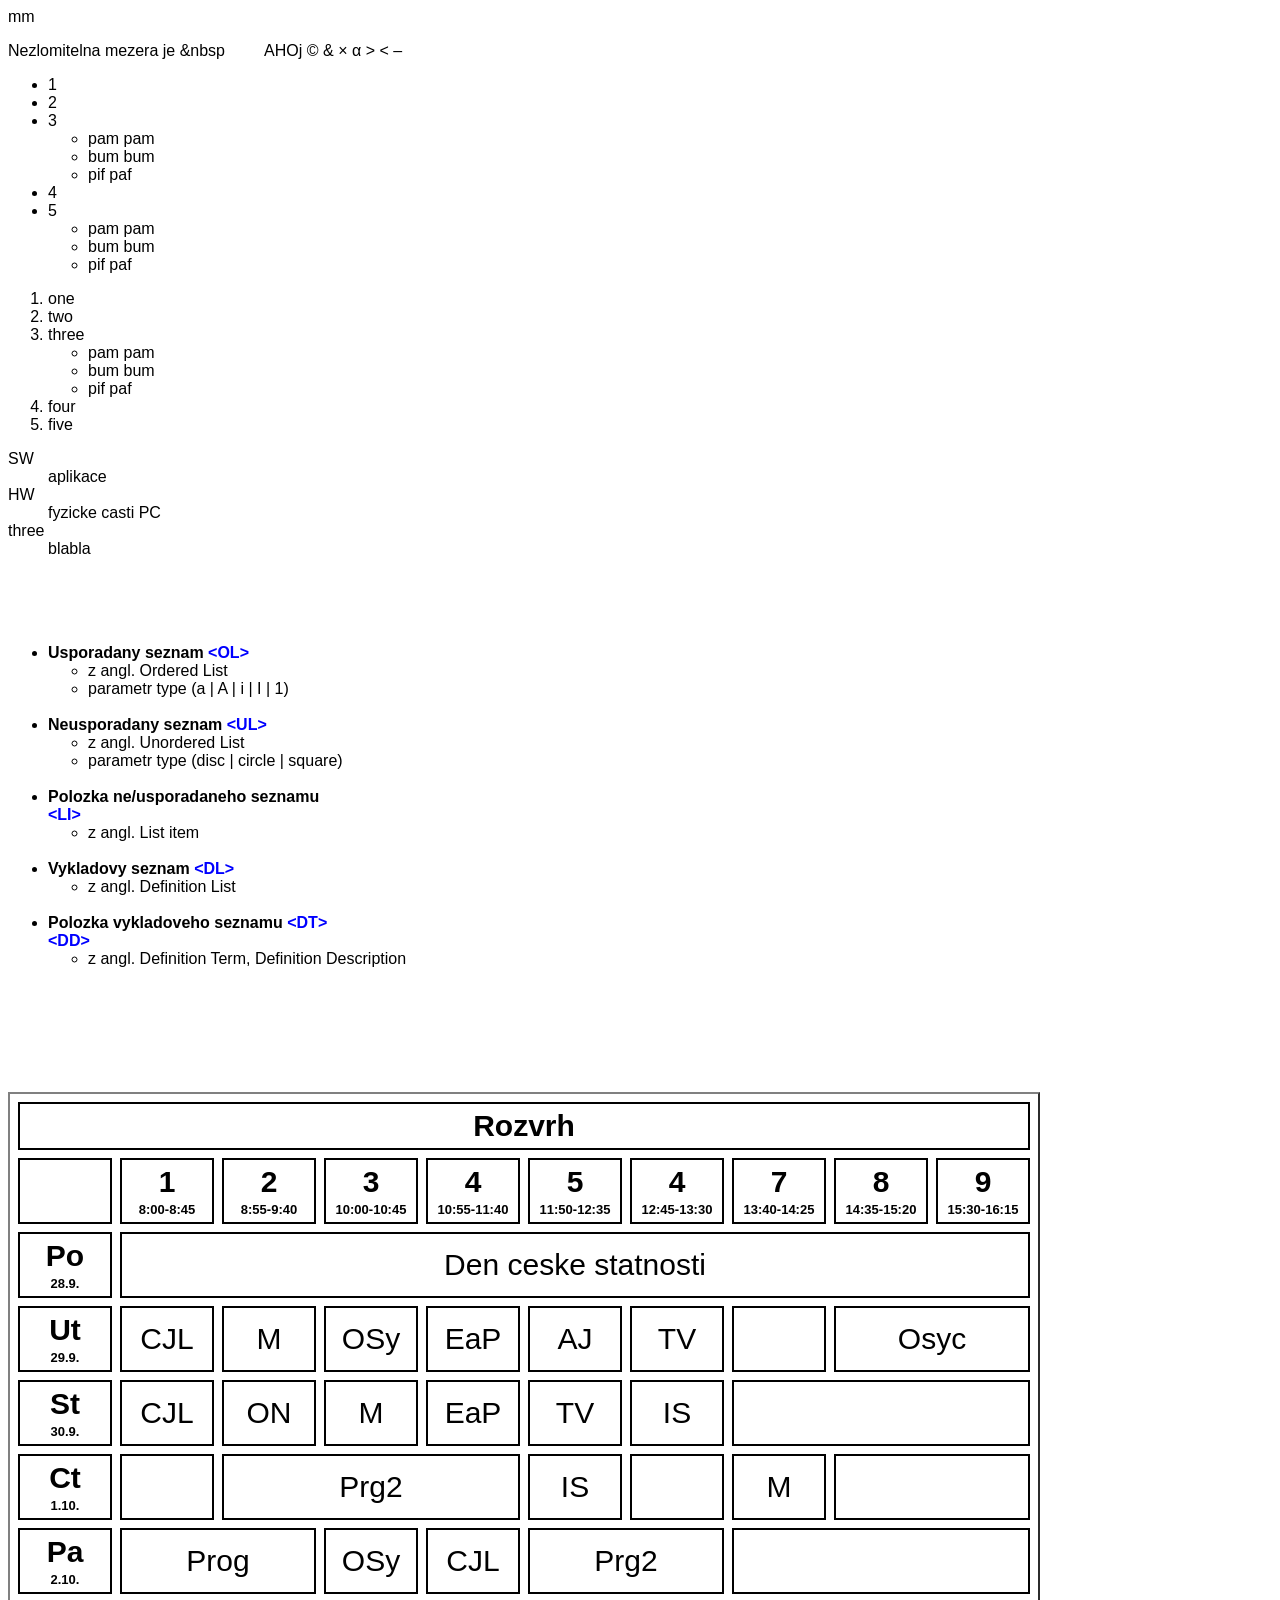
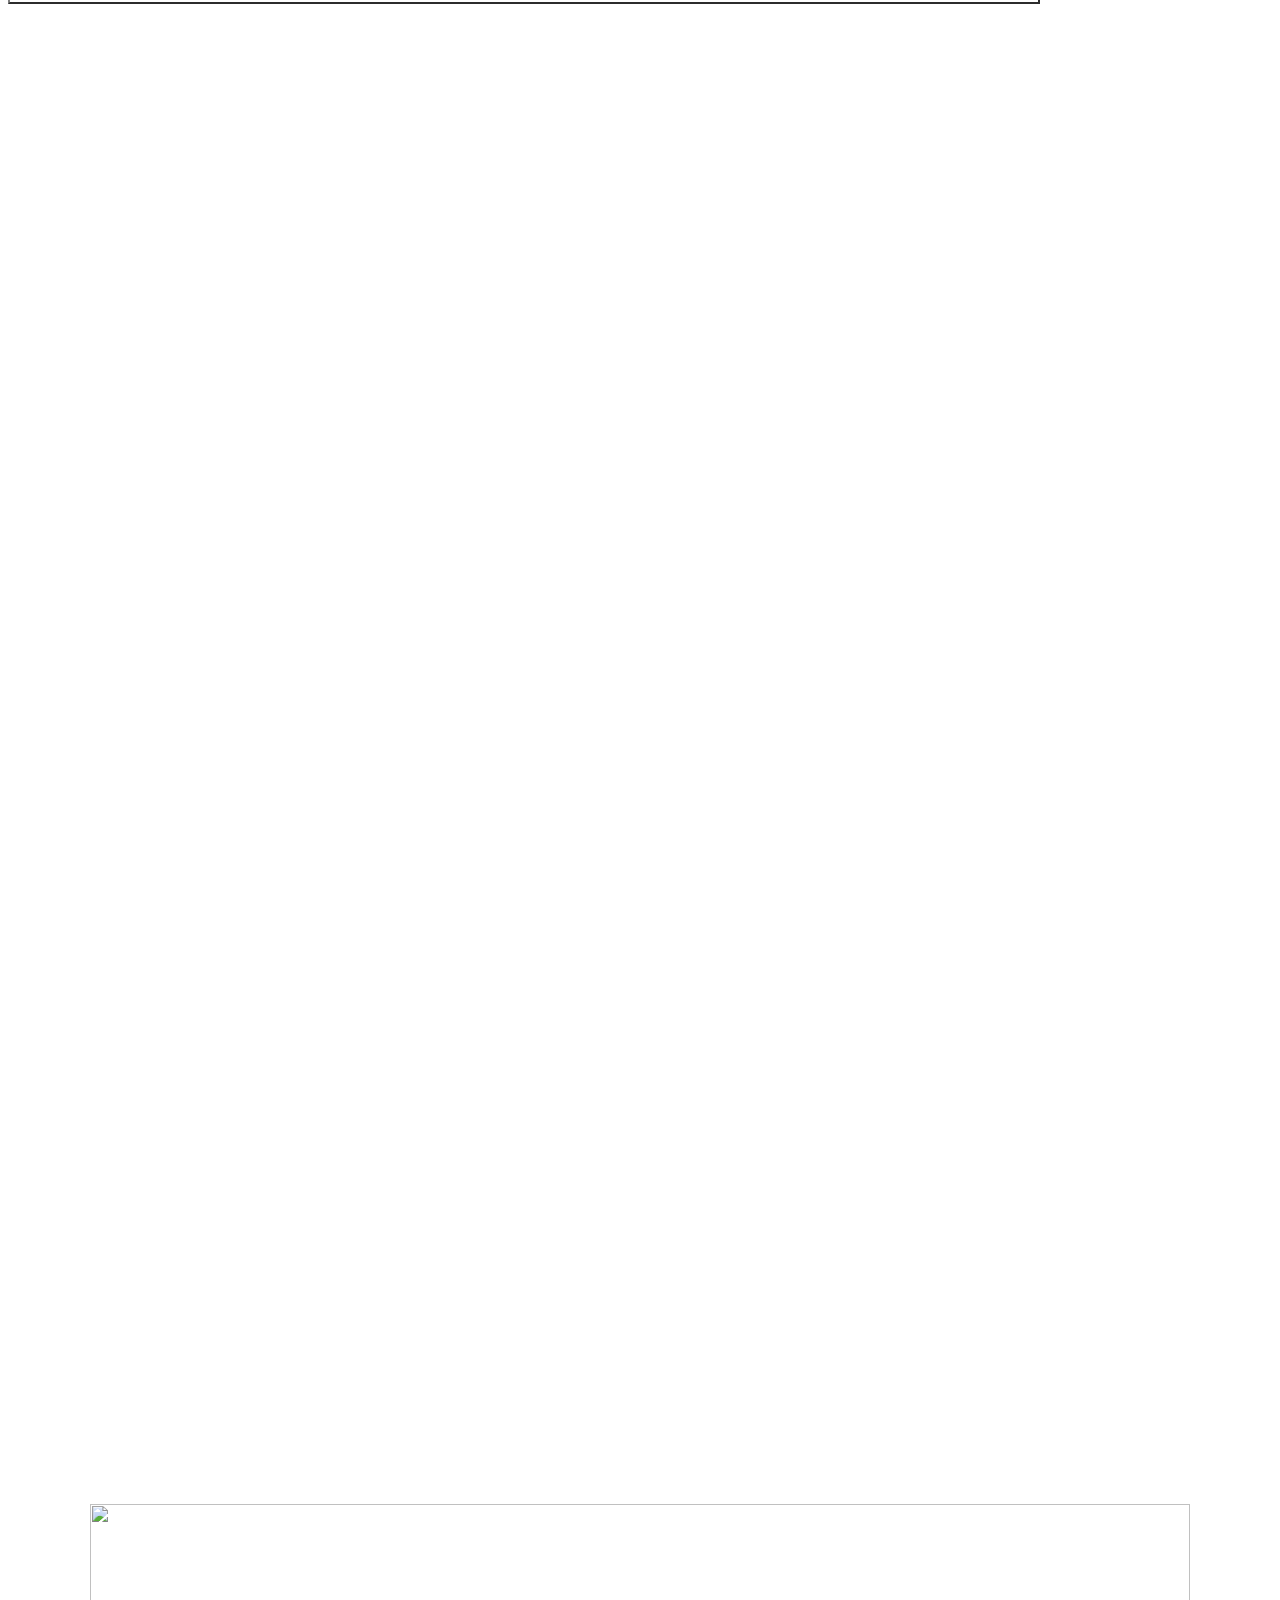
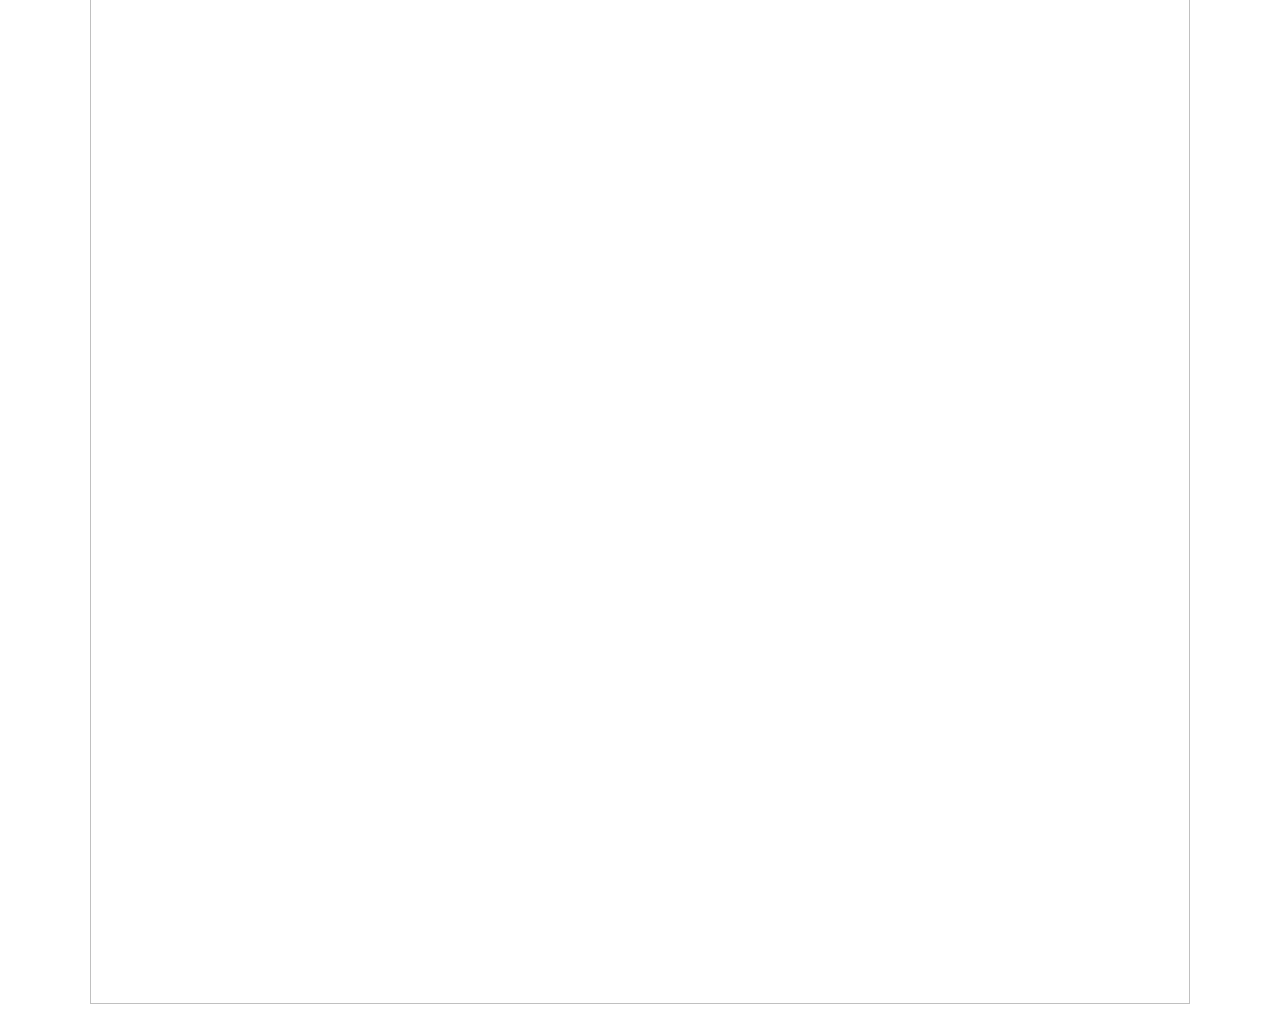
==== cody/HTML/h2.html @ afb359ef "h2" ====
mm<!DOCTYPE html>
<html lang="en">
<head>
    <meta charset="UTF-8">
    <meta name="viewport" content="width=device-width, initial-scale=1.0">
    <title>Document</title>
</head>
 
<style>
#chiken {
    margin: auto;
    margin-top: 1500px;
   
    align-items: center;
    display: flex;
}

body {
    font-family: Arial, Helvetica, sans-serif;
}

.seznam {
    color: blue;
}

th, td {
    text-align: center;
    width: 80px;
    height: 30px;
    border: 2px solid;
    font-size: 30px;
    padding: 5px;
    
}

table {
    border-collapse: separate;
    border-spacing: 8px;
}
 
.sub-text {
    margin-top: 3px;
    font-size: 13px;
}
</style>
 
<body>
   
    <p>Nezlomitelna mezera je &amp;nbsp &nbsp; &nbsp; &nbsp; &nbsp; AHOj &copy; &amp; &times; &alpha; &gt; &lt; &ndash; </p>
    
    <ul>
        <li>1</li>
       
        <li>2</li>
 
        <li>3</li>
        <ul>
            <li>pam pam</li>
            <li>bum bum</li>
            <li>pif paf</li>
        </ul>
 
        <li>4</li>
 
        <li>5
            <ul>
                <li>pam pam</li>
                <li>bum bum</li>
                <li>pif paf</li>
            </ul>
        </li>
       
    </ul>
 
    <ol>
        <li>one</li>
        <li>two</li>
        <li>three</li>
        <ul>
            <li>pam pam</li>
            <li>bum bum</li>
            <li>pif paf</li>
        </ul>
        <li>four</li>
        <li>five</li>
    </ol>

    <dl>
        <dt>SW</dt>
        <dd>aplikace</dd>

        <dt>HW</dt>
        <dd>fyzicke casti PC</dd>

        <dt>three</dt>
        <dd>blabla</dd>
    </dl>

    <br><br><br>

    <div>
        <ul>
            <li><b>Usporadany seznam </b>
                <b class="seznam">&lt;OL&gt;</b>
                <ul>
                    <li>z angl. Ordered List</li>
                    <li>parametr type (a | A | i | I | 1)</li>
                </ul>
            </li>
            <br>
            <li><b>Neusporadany seznam </b>
                <b class="seznam">&lt;UL&gt;</b>
                <ul>
                    <li>z angl. Unordered List</li>
                    <li>parametr type (disc | circle | square)</li>
                </ul>
            </li>
            <br>
            <li><b>Polozka ne/usporadaneho seznamu <br></b>
                <b class="seznam">&lt;LI&gt;</b>
                <ul>
                    <li>z angl. List item</li>
                </ul>
            </li>
            <br>
            <li><b>Vykladovy seznam </b>
                <b class="seznam">&lt;DL&gt;</b>
                <ul>
                    <li>z angl. Definition List</li>
                </ul>
            </li>
            <br>
            <li><b>Polozka vykladoveho seznamu </b>
                <b class="seznam">&lt;DT&gt;<br>&lt;DD&gt;</b>
                <ul>
                    <li>z angl. Definition Term, Definition Description</li>
                </ul>
            </li>
        </ul>
    </div>
 
    <br><br><br>

    <!-- <table border="2px">
        <tr>
            <td>1</td>
            <td>2</td>
            <td>3</td>
        </tr>
        <tr>
            <td>4</td>
            <td>5</td>
            <td>6</td>
        </tr>
        <tr>
            <td>7</td>
            <td>8</td>
            <td>9</td>
        </tr>
    </table> -->

    <br><br><br>

    <div class="rozvrh">
        <table border="2px">
            <tr>
                <th colspan="10">Rozvrh</th>
            </tr>
            <tr>
                <th></th>
                <th>1
                    <p class="sub-text">8:00-8:45</p>
                </th>
                <th>2
                    <p class="sub-text">8:55-9:40</p>
                </th>
                <th>3
                    <p class="sub-text">10:00-10:45</p>
                </th>
                <th>4
                    <p class="sub-text">10:55-11:40</p>
                </th>
                <th>5
                    <p class="sub-text">11:50-12:35</p>
                </th>
                <th>4
                    <p class="sub-text">12:45-13:30</p>
                </th>
                <th>7
                    <p class="sub-text">13:40-14:25</p>
                </th>
                <th>8
                    <p class="sub-text">14:35-15:20</p>
                </th>
                <th>9
                    <p class="sub-text">15:30-16:15</p>
                </th>
            </tr>
            <tr>
                <th>Po
                    <p class="sub-text">28.9.</p>
                </th>
                <td colspan="9">Den ceske statnosti</td>
            </tr>
            <tr>
                <th>Ut
                    <p class="sub-text">29.9.</p>
                </th>
                <td>CJL</td>
                <td>M</td>
                <td>OSy</td>
                <td>EaP</td>
                <td>AJ</td>
                <td>TV</td>
                <td> </td>
                <td colspan="2">Osyc</td>
            </tr>
            <tr>
                <th>St
                    <p class="sub-text">30.9.</p>
                </th>
                <td>CJL</td>
                <td>ON</td>
                <td>M</td>
                <td>EaP</td>
                <td>TV</td>
                <td>IS</td>
                <td colspan="3"> </td>
            </tr>
            <tr>
                <th>Ct
                    <p class="sub-text">1.10.</p>
                </th>
                <td> </td>
                <td colspan="3">Prg2</td>
                <td>IS</td>
                <td> </td>
                <td>M</td>
                <td colspan="2"> </td>
            </tr>
            <tr>
                <th>Pa
                    <p class="sub-text">2.10.</p>
                </th>
                <td colspan="2">Prog</td>
                <td>OSy</td>
                <td>CJL</td>
                <td colspan="2">Prg2</td>
                <td colspan="3"></td>
            </tr>
        </table>
    </div>
 
    <img id="chiken" src="https://th.bing.com/th/id/OIP.AuBsfMz8YI0QEJro7Bi3BgHaHa?w=167&h=180&c=7&r=0&o=7&pid=1.7&rm=3" height="1100px" width="1100px" ></img>  
   
</body>
</html>
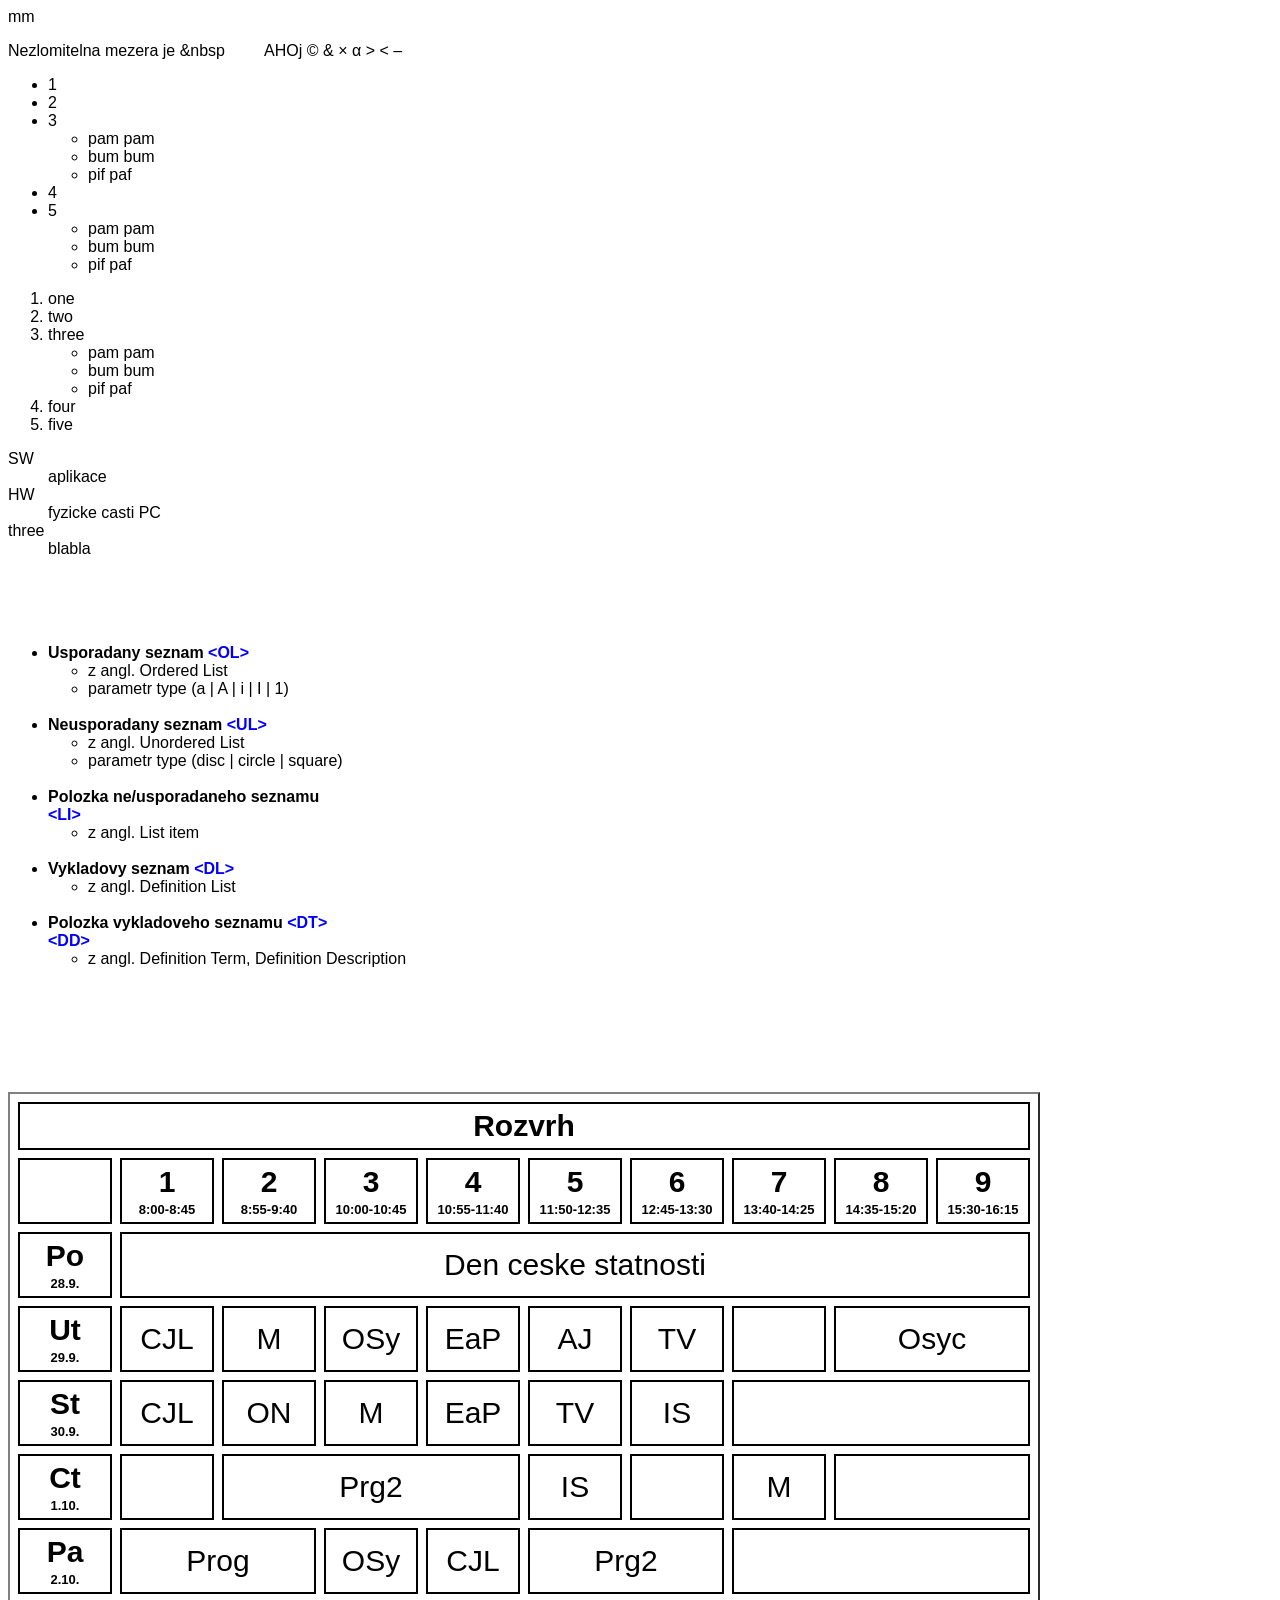
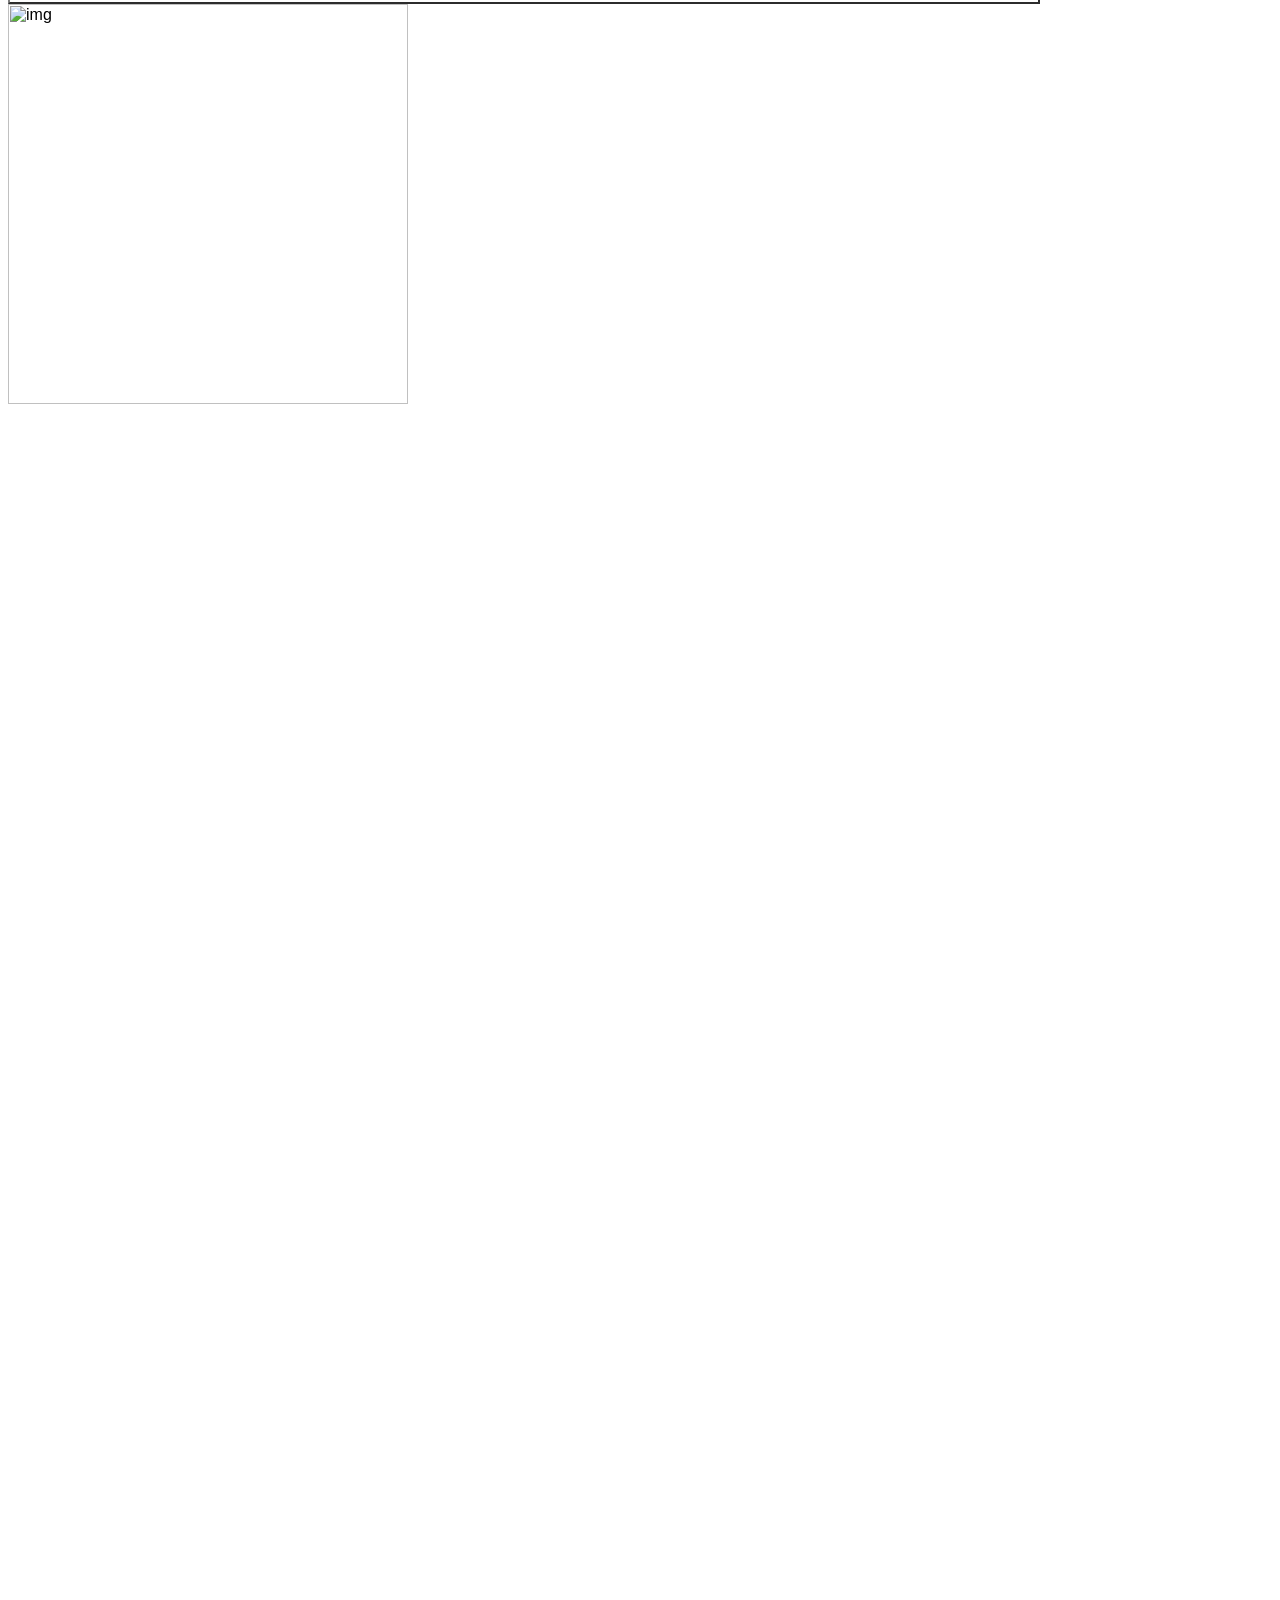
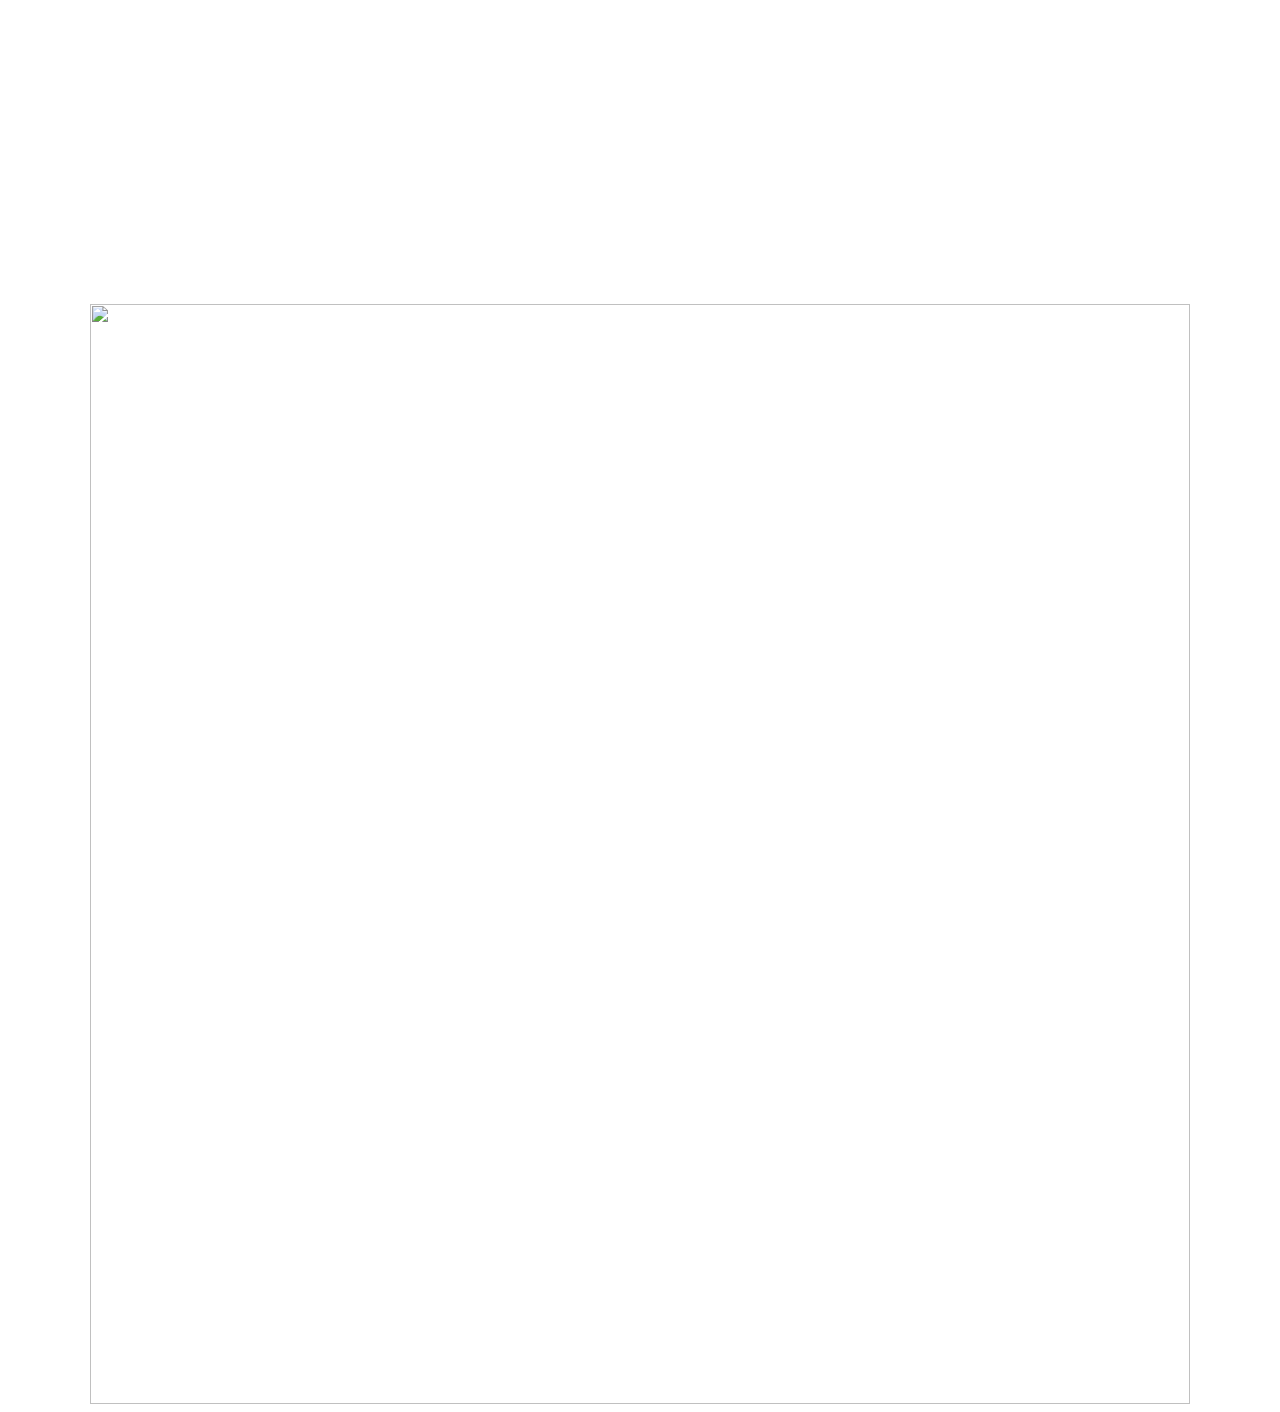
==== commit faa76f48: "h3" ====
--- a/cody/HTML/h2.html
+++ b/cody/HTML/h2.html
@@ -183,7 +183,7 @@
                 <th>5
                     <p class="sub-text">11:50-12:35</p>
                 </th>
-                <th>4
+                <th>6
                     <p class="sub-text">12:45-13:30</p>
                 </th>
                 <th>7
@@ -250,6 +250,8 @@
             </tr>
         </table>
     </div>
+
+    <img src="https://tse3.mm.bing.net/th/id/OIP.cVbo99dxFl2T9TJCWr0uMQAAAA?r=0&rs=1&pid=ImgDetMain&o=7&rm=3" alt="img" title="potato" width="400px" height="400px">
  
     <img id="chiken" src="https://th.bing.com/th/id/OIP.AuBsfMz8YI0QEJro7Bi3BgHaHa?w=167&h=180&c=7&r=0&o=7&pid=1.7&rm=3" height="1100px" width="1100px" ></img>  
    
